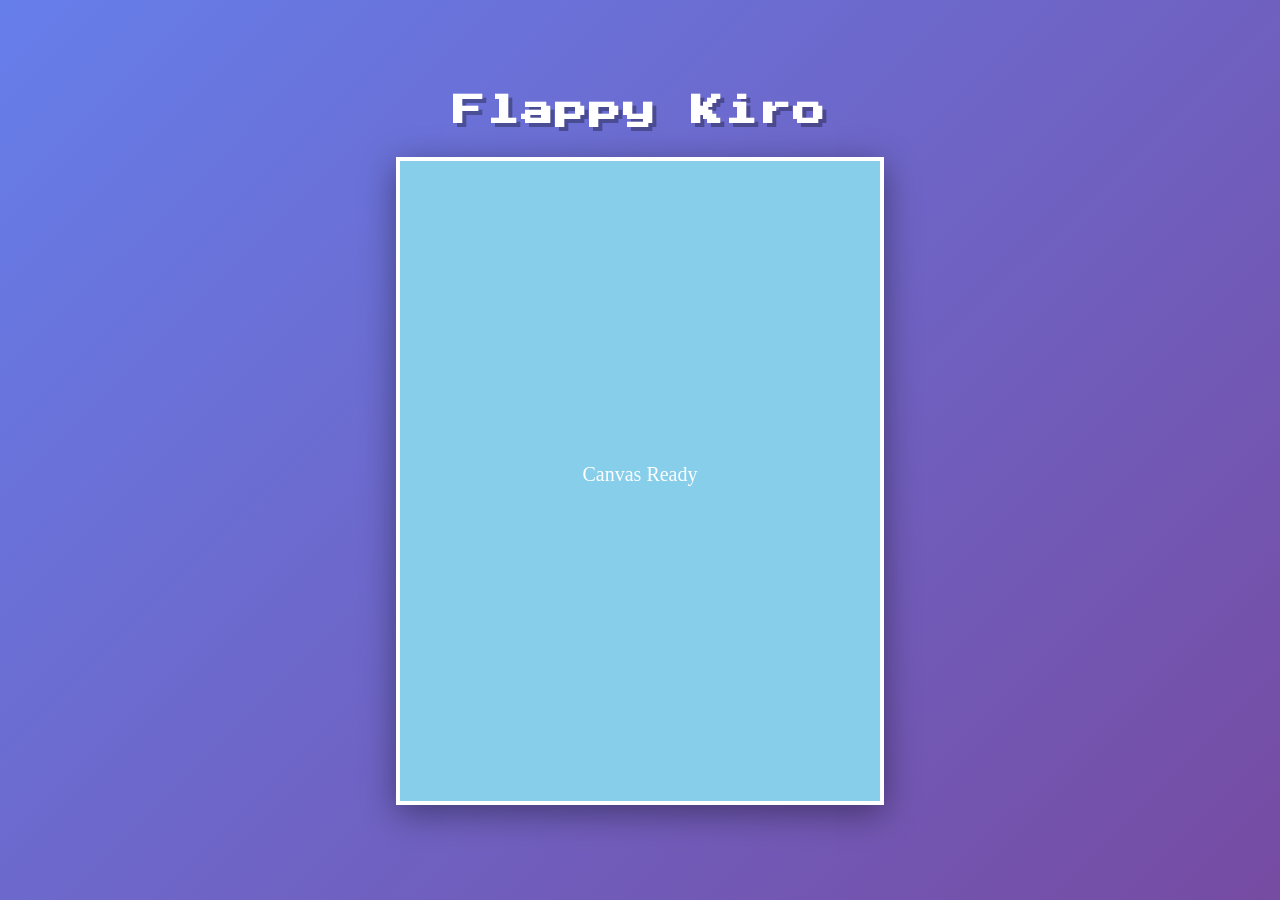
==== index.html @ 660f7e9c "Built Flappy Kiro game" ====
<!DOCTYPE html>
<html lang="en">
<head>
  <meta charset="UTF-8">
  <meta name="viewport" content="width=device-width, initial-scale=1.0">
  <meta name="description" content="Flappy Kiro - A browser-based endless scrolling game">
  <title>Flappy Kiro</title>
  <link rel="stylesheet" href="styles.css">
  <link rel="preconnect" href="https://fonts.googleapis.com">
  <link rel="preconnect" href="https://fonts.gstatic.com" crossorigin>
  <link href="https://fonts.googleapis.com/css2?family=Press+Start+2P&display=swap" rel="stylesheet">
</head>
<body>
  <div class="container">
    <h1 class="title">Flappy Kiro</h1>
    <canvas id="gameCanvas" width="480" height="640"></canvas>
    <div id="errorMessage" class="error-message hidden">
      Your browser does not support HTML5 Canvas. Please use a modern browser.
    </div>
  </div>
  
  <script type="module" src="main.js"></script>
</body>
</html>
---- styles.css ----
/* Reset and base styles */
* {
  margin: 0;
  padding: 0;
  box-sizing: border-box;
}

body {
  font-family: 'Press Start 2P', cursive;
  background: linear-gradient(135deg, #667eea 0%, #764ba2 100%);
  min-height: 100vh;
  display: flex;
  justify-content: center;
  align-items: center;
  color: #ffffff;
}

/* Container for game elements */
.container {
  display: flex;
  flex-direction: column;
  align-items: center;
  gap: 20px;
  padding: 20px;
}

/* Title styling */
.title {
  font-size: 2rem;
  text-align: center;
  text-shadow: 4px 4px 0px rgba(0, 0, 0, 0.3);
  letter-spacing: 2px;
  margin-bottom: 10px;
}

/* Canvas styling */
#gameCanvas {
  border: 4px solid #ffffff;
  box-shadow: 0 8px 32px rgba(0, 0, 0, 0.4);
  background-color: #87ceeb;
  display: block;
  max-width: 100%;
  height: auto;
}

/* Error message styling */
.error-message {
  background-color: #ff4444;
  color: #ffffff;
  padding: 20px;
  border-radius: 8px;
  border: 3px solid #cc0000;
  text-align: center;
  font-size: 0.8rem;
  line-height: 1.6;
  max-width: 480px;
  box-shadow: 0 4px 16px rgba(0, 0, 0, 0.3);
}

.hidden {
  display: none;
}

/* Responsive design */
@media (max-width: 600px) {
  .title {
    font-size: 1.5rem;
  }
  
  #gameCanvas {
    width: 100%;
    height: auto;
    max-width: 480px;
  }
  
  .error-message {
    font-size: 0.7rem;
    padding: 15px;
  }
}

@media (max-width: 400px) {
  .title {
    font-size: 1.2rem;
  }
  
  .container {
    gap: 15px;
    padding: 10px;
  }
}

/* Prevent text selection during gameplay */
canvas {
  -webkit-user-select: none;
  -moz-user-select: none;
  -ms-user-select: none;
  user-select: none;
  -webkit-tap-highlight-color: transparent;
}
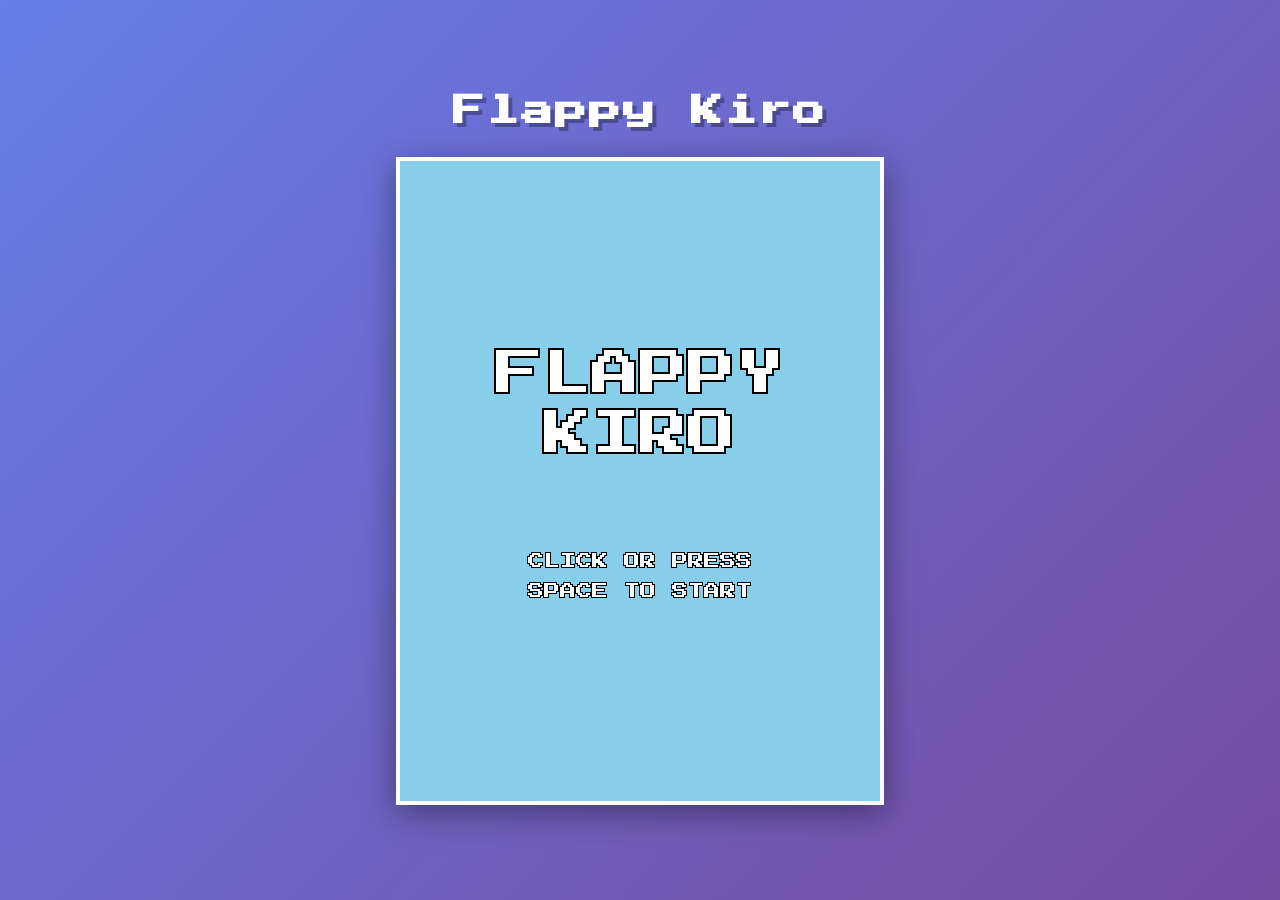
==== commit 5d6a48d7: "Fix canvas initialization bug" ====
--- a/index.html
+++ b/index.html
@@ -19,6 +19,6 @@
     </div>
   </div>
   
-  <script type="module" src="main.js"></script>
+  <script type="module" src="./main.js"></script>
 </body>
 </html>
